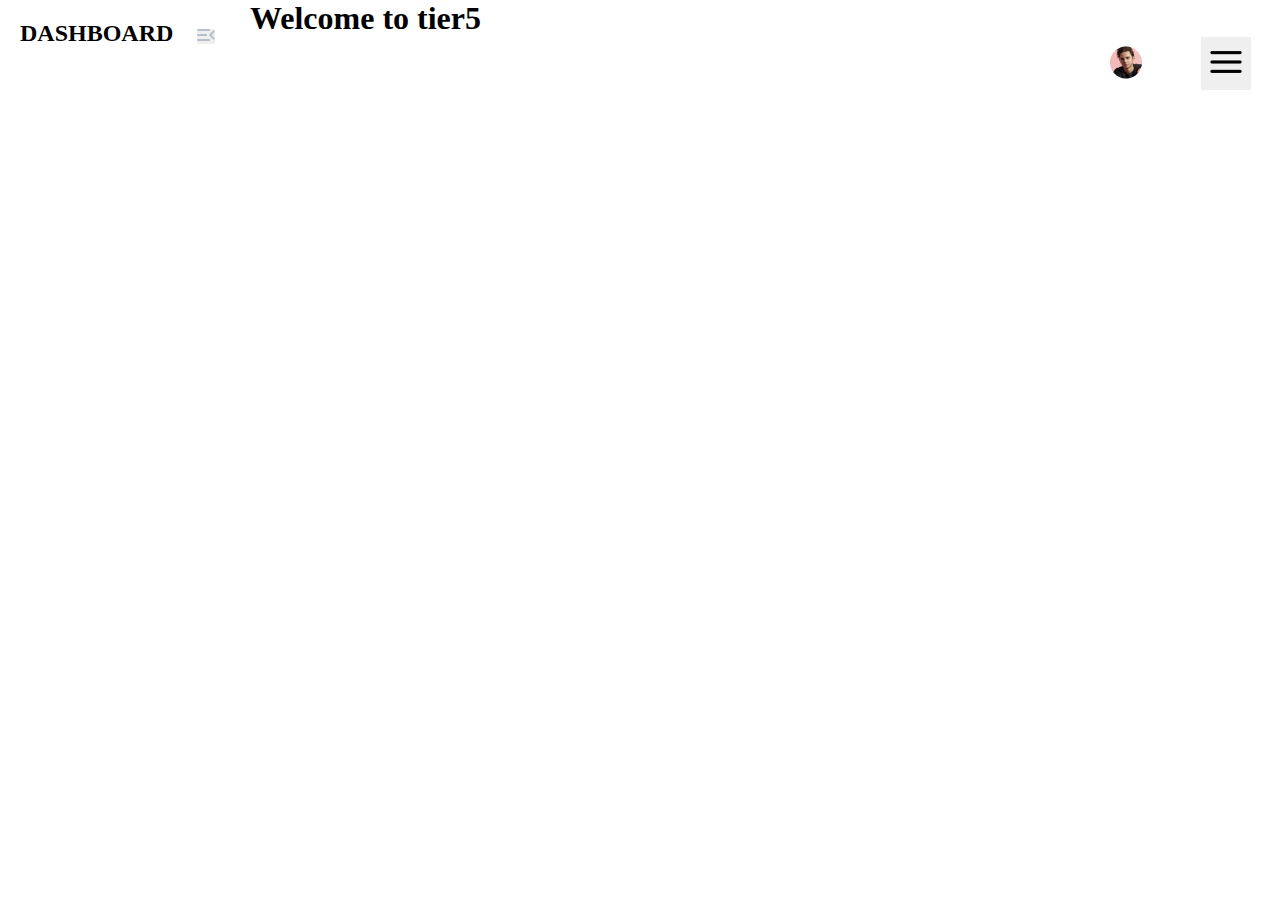
==== index.html @ 3dcf9d5b "dashboard is going on" ====
<!DOCTYPE html>
<html lang="en">
<head>
    <meta charset="UTF-8">
    <meta http-equiv="X-UA-Compatible" content="IE=edge">
    <meta name="viewport" content="width=device-width, initial-scale=1.0">
    <title>Log in Page</title>
    <link rel="stylesheet" href="./assets/style/style.css">
</head>
<body>

    <div class="container">
        
        <!-- form wrapper -->
        <div class="from-wrapper" style="display: none;">

            <form action="#" method="post" class="user-login-form" onsubmit="handleLogin(event)">
                <div class="img-wrapper">
                    <img src="./assets/avatar/1389952697.png" alt="Avatar" class="avatar">
                </div>
    
                <div class="login-wrapper">
                    <label for="u-email"><b>Email</b></label>
                    <input type="email" placeholder="Enter Email" name="u-email" id="u-email" required>
    
                    <label for="psw"><b>Password</b></label>
                    <input type="password" placeholder="Enter Password" name="psw" id="psw" required>
                        
                    <button type="submit" class="submit-btn">Login</button>
                    <label>
                    <input type="checkbox" checked="checked" name="remember"> Remember me
                    </label>
                </div>
    
                <div class="controls-wrapper" style="background-color:#f1f1f1">
                    <button type="button" class="cancelbtn">Cancel</button>
                    <span class="psw">Forgot <a href="#">password?</a></span>
                </div>
            </form>
            
        </div>
        
        <!-- loader -->
        <div id="loader" style="display: none;"></div>
        
        <!-- dashboard  -->
        <div class="dashboard">
            <header class="dashboard-header">
                <div class="dashboard-text-btn">
                    <h2>DASHBOARD</h2>
                    <span class="dashboard-btn">
                        <button>
                            <svg width="18" height="12" viewBox="0 0 18 12" fill="none" xmlns="http://www.w3.org/2000/svg">
                                <path d="M1.20374 12H12.2037C12.7537 12 13.2037 11.55 13.2037 11C13.2037 10.45 12.7537 10 12.2037 10H1.20374C0.653735 10 0.203735 10.45 0.203735 11C0.203735 11.55 0.653735 12 1.20374 12ZM1.20374 7H9.20374C9.75374 7 10.2037 6.55 10.2037 6C10.2037 5.45 9.75374 5 9.20374 5H1.20374C0.653735 5 0.203735 5.45 0.203735 6C0.203735 6.55 0.653735 7 1.20374 7ZM0.203735 1C0.203735 1.55 0.653735 2 1.20374 2H12.2037C12.7537 2 13.2037 1.55 13.2037 1C13.2037 0.45 12.7537 0 12.2037 0H1.20374C0.653735 0 0.203735 0.45 0.203735 1ZM17.5037 8.88L14.6237 6L17.5037 3.12C17.8937 2.73 17.8937 2.1 17.5037 1.71C17.1137 1.32 16.4837 1.32 16.0937 1.71L12.5037 5.3C12.1137 5.69 12.1137 6.32 12.5037 6.71L16.0937 10.3C16.4837 10.69 17.1137 10.69 17.5037 10.3C17.8837 9.91 17.8937 9.27 17.5037 8.88Z" fill="#B8BFCC"/>
                            </svg>
                                
                        </button>
                    </span>
                </div>

                <div class="dashboard-left-area">
                    <div class="dashboard-header-text">
                        <h1>Welcome to tier5</h1>
                    </div>
                    <div class="dashboard-menu">
                        <span class="user-image">
                            <img src="./assets/avatar/Avatar9.png" alt="user-image">
                        </span>
                        <div class="menu">
                            <button>
                                <span>
                                    <img src="./assets/avatar/2292434-200.png" alt="menu-icon">
                                </span>
                            </button>
                        </div>
                    </div>
                </div>
            </header>
        </div>
        
        <!-- table wrapper -->
        <div class="table-wrapper">
            <table class="item-table">
                <tr id="item">
                    <th></th>
                </tr>
            </table>
        </div>
        



    </div>
    <script src="./assets/js/index.js"></script>
    
</body>
</html>
---- assets/style/style.css ----
*,html,body{
    margin: 0px;
    padding: 0px;
    box-sizing: border-box;
    
}
html,body{
    
    height: 100%;
}
button{
    /* padding: 14px 20px;
    margin: 8px 0; */
    border: none;
    cursor: pointer;
}

.submit-btn {
    background-color: #04AA6D;
    color: white;
    padding: 14px 20px;
    margin: 8px 0;
    border: none;
    cursor: pointer;
    width: 100%;
  }
  
  button:hover {
    opacity: 0.8;
  }
.cancelbtn{
    width: auto;
  padding: 10px 18px;
  background-color: #f44336;
}
.psw{
    float: right;
  padding-top: 16px;
}
.container{
    height: 100%;
}
.login-header{
    height: 80px;
}
.from-wrapper{
    height: calc(100% - 80px);
}
.img-wrapper img{
    height: 80px;
    width: 80px;
}
.user-login-form{
    width: 35%;
    margin: auto;
}
.img-wrapper{
    display: block;
    width: 25%;
    margin: auto;
    text-align: center;
}
input[type=email], input[type=password] {
    width: 100%;
    padding: 12px 20px;
    margin: 8px 0;
    display: inline-block;
    border: 1px solid #ccc;
    box-sizing: border-box;
  }
#loader{
    width: 2rem;
    height: 2rem;
    border: 5px solid royalblue;
    border-top: 6px solid rosybrown;
    border-radius: 100%;
    margin: auto;
    visibility: hidden;
    animation: spin 1s infinite linear;

}
@keyframes spin {
    from {
        transform: rotate(0deg);

    }
    to{
        transform: rotate(360deg);
    }
}
#loader.display{
    visibility: visible;
}
.display-none{
    display: none;
}

.dashboard-header{
    height: 88px;
}
.dashboard-text-btn{
    float: left;
    width: 250px;
}
.dashboard-text-btn h2{
    display: inline-block;
    margin: 20px;
}

.dashboard-left-area{
    margin-left: 250px;
    /* display: flex;
    flex-direction: row;
    flex-wrap: wrap;
    align-content: center;
    justify-content: space-around;
    align-items: center; */
}
.menu img{
    width: 50px;
}
.dashboard-menu{
    float: right;
    width: 200px;
    display: flex;
    flex-direction: row;
    flex-wrap: wrap;
    justify-content: space-around;
    align-items: center;
}
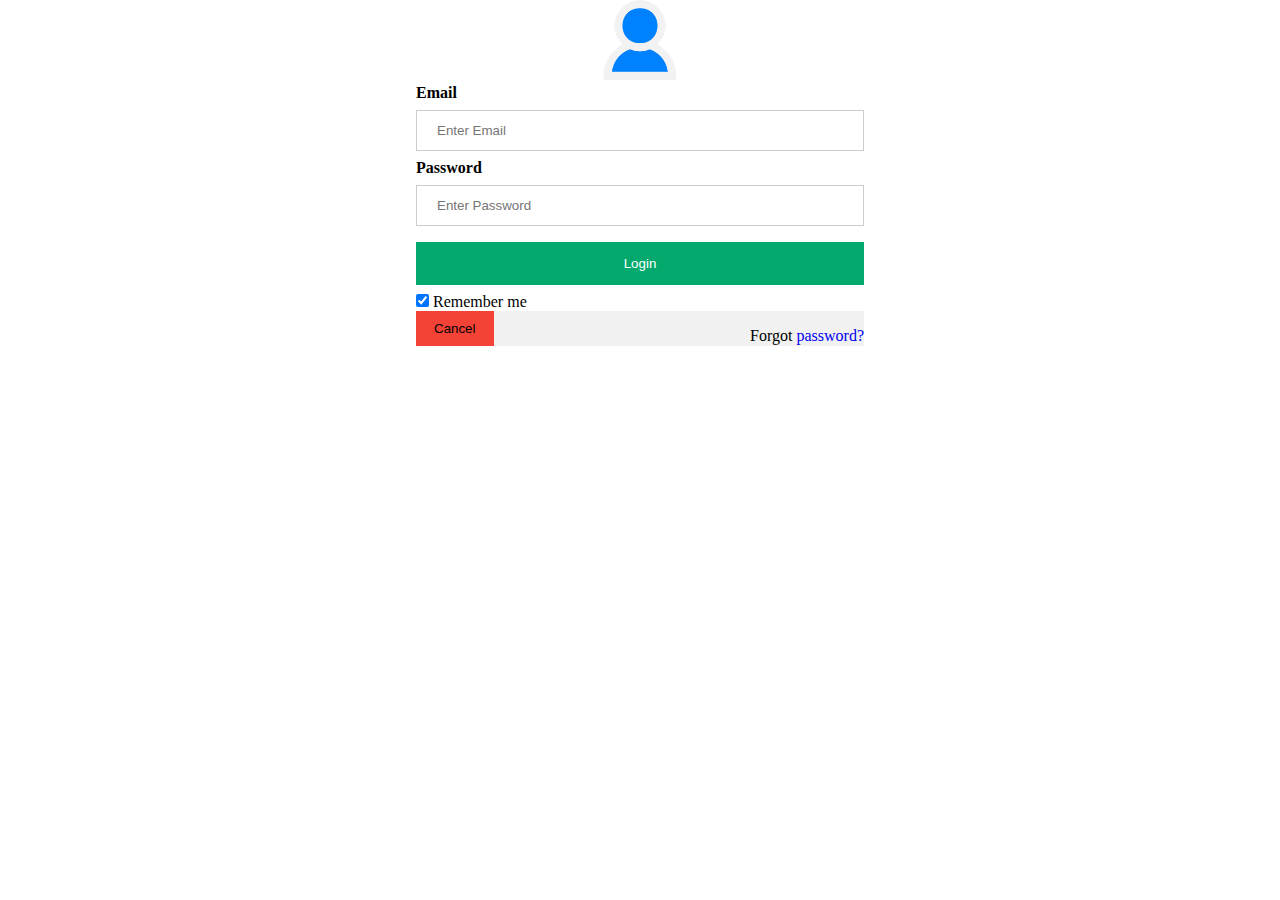
==== commit 5e655eb2: "dashboard is ready and commited" ====
--- a/index.html
+++ b/index.html
@@ -12,7 +12,7 @@
     <div class="container">
         
         <!-- form wrapper -->
-        <div class="from-wrapper" style="display: none;">
+        <div class="from-wrapper" >
 
             <form action="#" method="post" class="user-login-form" onsubmit="handleLogin(event)">
                 <div class="img-wrapper">
@@ -41,10 +41,11 @@
         </div>
         
         <!-- loader -->
-        <div id="loader" style="display: none;"></div>
+        <div id="loader" ></div>
         
         <!-- dashboard  -->
         <div class="dashboard">
+            <!-- dashboard header -->
             <header class="dashboard-header">
                 <div class="dashboard-text-btn">
                     <h2>DASHBOARD</h2>
@@ -67,25 +68,76 @@
                             <img src="./assets/avatar/Avatar9.png" alt="user-image">
                         </span>
                         <div class="menu">
-                            <button>
+                            <button onclick="openMenu()">
                                 <span>
                                     <img src="./assets/avatar/2292434-200.png" alt="menu-icon">
                                 </span>
                             </button>
+                            <div class="dropDown-content" id="dropDown">
+                                <a href="#">Personal Info</a>
+                                <a href="#">Settings</a>
+                                <a href="#">Profile</a>
+                                <a href="#">Logout</a>
+                            </div>
                         </div>
                     </div>
                 </div>
             </header>
+
+            <div class="bottom-container">
+                <div class="navigation-wrapper">
+                    <div class="user-info">
+                        <span class="user-image">
+                            <img src="./assets/avatar/Avatar9.png" alt="User-Image">
+                        </span>
+                        <div class="user-details">
+                            <h3>Alex Aleson</h3>
+                            <p>Software developer</p>
+                            <p>Kolkata, India</p>
+                        </div>
+
+                    </div>
+                    <div class="nvabar-wrapper">
+                        <nav class="navbar">
+                            <ul class="nav-content">
+                                <li class="nav-item"><a class="nav-link" href="#">Home</a></li>
+                                <li class="nav-item"><a class="nav-link" href="#">Profile</a></li>
+                                <li class="nav-item"><a class="nav-link" href="#">Contact Us</a></li>
+                                <li class="nav-item"><a class="nav-link" href="#">Dashboard</a></li>
+                            </ul>
+                        </nav>
+                    </div>
+                    
+
+                </div>
+                <div class="dashboard-content">
+                    <input type="text" id="myInput" onkeyup="searchFromTable()" placeholder="Search for names.." title="Type in a name">
+                    
+                    <h2>Public API Entries</h2>
+                    <!-- table wrapper -->
+                    <div class="table-wrapper">
+                        <table class="item-table">
+                            <tr >
+                                <th>API</th>
+                                <th>Auth</th>
+                                <th>Category</th>
+                                <th>Cors</th>
+                                <th>Description</th>
+                                <th>HTTPS</th>
+                                <th>link</th>
+                            </tr>
+                            <tr id="item">
+                                <td></td>
+                            </tr>
+                        </table>
+                    </div>
+                </div>
+            </div>
+
+
         </div>
         
-        <!-- table wrapper -->
-        <div class="table-wrapper">
-            <table class="item-table">
-                <tr id="item">
-                    <th></th>
-                </tr>
-            </table>
-        </div>
+        
         
 
 
--- a/assets/style/style.css
+++ b/assets/style/style.css
@@ -4,6 +4,14 @@
     box-sizing: border-box;
     
 }
+a{
+
+    text-decoration: none;
+
+}
+li{
+    list-style: none;
+}
 html,body{
     
     height: 100%;
@@ -13,6 +21,7 @@
     margin: 8px 0; */
     border: none;
     cursor: pointer;
+    background: transparent;
 }
 
 .submit-btn {
@@ -94,21 +103,32 @@
 .display-none{
     display: none;
 }
-
+.display-block{
+    display: block !important;
+}
 .dashboard-header{
     height: 88px;
+    border-bottom: 1px solid #e7e2e2;
 }
 .dashboard-text-btn{
     float: left;
     width: 250px;
+    height: 100%;
 }
 .dashboard-text-btn h2{
     display: inline-block;
     margin: 20px;
+}
+.dashboard{
+    height: 100%;
+    display: none;
 }
 
 .dashboard-left-area{
     margin-left: 250px;
+    text-align: center;
+    height: 100%;
+   
     /* display: flex;
     flex-direction: row;
     flex-wrap: wrap;
@@ -124,7 +144,87 @@
     width: 200px;
     display: flex;
     flex-direction: row;
-    flex-wrap: wrap;
     justify-content: space-around;
     align-items: center;
+}
+.dashboard-header-text{
+    /* margin-top: 20px; */
+    height: 100%;
+    display: inline-block;
+}
+.dashboard-header-text h1{
+    margin-top: 20px;
+}
+.dropDown-content{
+    
+    display: none;
+  position: absolute;
+  background-color: #f1f1f1;
+  min-width: 160px;
+  box-shadow: 0px 8px 16px 0px rgba(0,0,0,0.2);
+  z-index: 1;
+  right: 70px;
+  text-align: center;
+}
+.dropDown-content a{
+    color: black;
+  padding: 12px 16px;
+  text-decoration: none;
+  display: block;
+}
+.dropDown-content a:hover {
+    background-color: #ddd
+}
+.bottom-container{
+    height: calc(100% - 88px);
+}
+.navigation-wrapper{
+    float: left;
+    width: 250px;
+    border-right: 1px solid #ebebeb;
+    height: 100%;
+}
+.user-image{
+    margin-left: 40px;
+    margin-top: 15px;
+    display: inline-block;
+}
+.user-details{
+    float: right;
+    margin: 5px;
+}
+.user-details h3,p{
+    margin: 2px;
+}
+.user-info{
+    height: 110px;
+}
+.nvabar-wrapper{
+    height: calc(100% - 110px);
+}
+.nav-content{
+    display: flex;
+    flex-direction: column;
+    align-content: center;
+    justify-content: space-around;
+    align-items: center;
+    height: 100%;
+}
+.navbar{
+    height: 100%;
+}
+.nav-link{
+    color: #3b3c3b;
+    font-size: 25px;
+}
+.dashboard-content{
+    height: 100%;
+    margin-left: 250px;
+}
+.item-table{
+    border-collapse: collapse;
+  border-spacing: 0;
+  width: 100%;
+  border: 1px solid #ddd;
+  text-align: center;
 }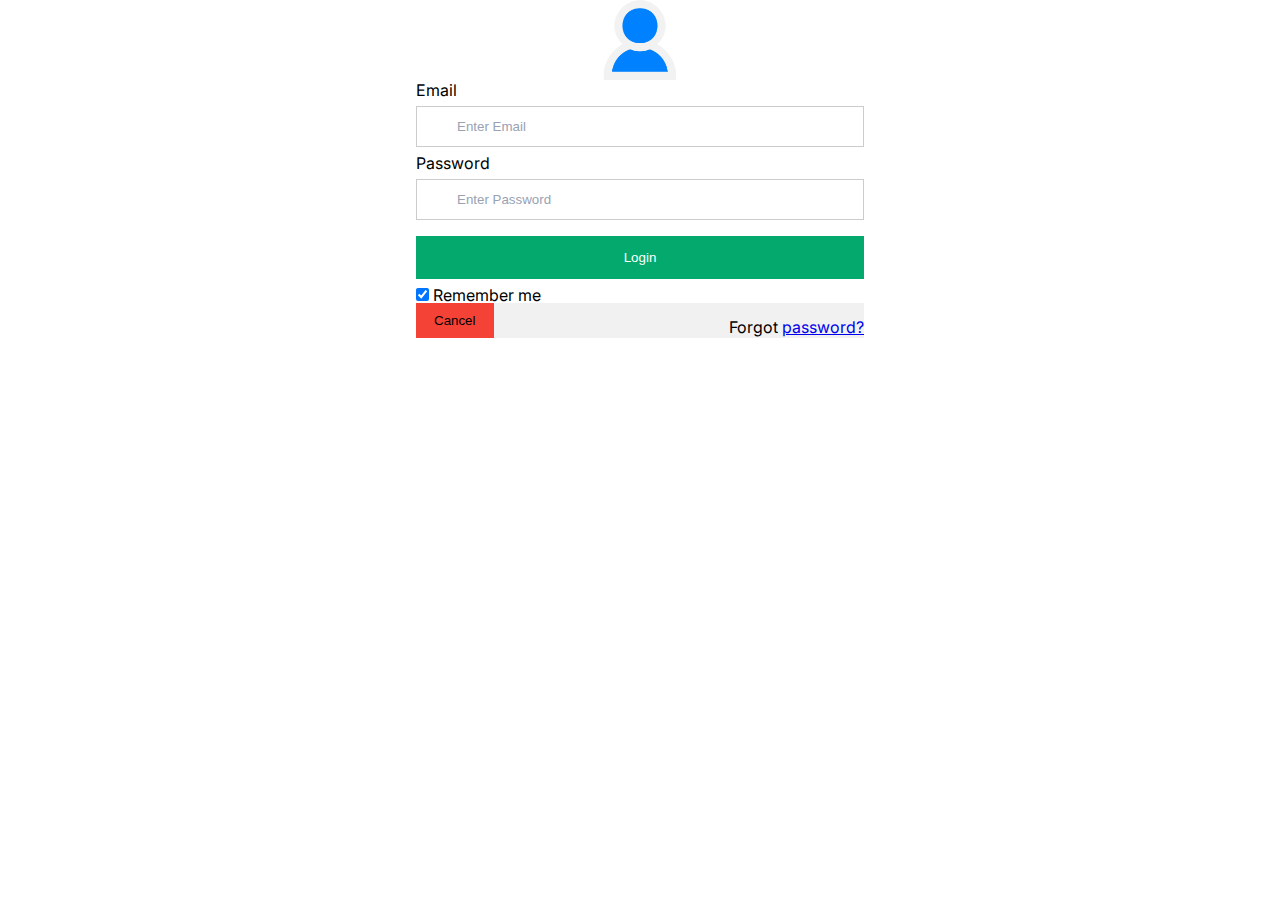
==== commit 8edba91c: "index2.js is created and updated" ====
--- a/index.html
+++ b/index.html
@@ -5,7 +5,12 @@
     <meta http-equiv="X-UA-Compatible" content="IE=edge">
     <meta name="viewport" content="width=device-width, initial-scale=1.0">
     <title>Log in Page</title>
+    <link rel="stylesheet" href="./assets/style/reset.css">
     <link rel="stylesheet" href="./assets/style/style.css">
+    <link rel="preconnect" href="https://fonts.googleapis.com">
+    <link rel="preconnect" href="https://fonts.gstatic.com" crossorigin>
+    <link href="https://fonts.googleapis.com/css2?family=Inter:wght@600;700;800;900&display=swap" rel="stylesheet">
+    
 </head>
 <body>
 
@@ -111,24 +116,25 @@
 
                 </div>
                 <div class="dashboard-content">
-                    <input type="text" id="myInput" onkeyup="searchFromTable()" placeholder="Search for names.." title="Type in a name">
+                    <div class="searchBar">
+                        <input type="text" id="myInput" onkeyup="searchFromTable()" placeholder="Search for API.." title="Type in a name">
+
+                    </div>
                     
                     <h2>Public API Entries</h2>
                     <!-- table wrapper -->
                     <div class="table-wrapper">
-                        <table class="item-table">
-                            <tr >
-                                <th>API</th>
-                                <th>Auth</th>
-                                <th>Category</th>
-                                <th>Cors</th>
-                                <th>Description</th>
-                                <th>HTTPS</th>
-                                <th>link</th>
+                        <table class="item-table" >
+                            <tr class="row-header">
+                                <th onclick="sortTable(0)">API</th>
+                                <th onclick="sortTable(1)">Description</th>
+                                <th onclick="sortTable(2)">Auth</th>
+                                <th onclick="sortTable(3)">HTTPS</th>
+                                <th onclick="sortTable(4)">Cors</th>
+                                <th onclick="sortTable(5)">link</th>
+                                <th onclick="sortTable(6)">Category</th>
                             </tr>
-                            <tr id="item">
-                                <td></td>
-                            </tr>
+                            
                         </table>
                     </div>
                 </div>
@@ -143,7 +149,7 @@
 
 
     </div>
-    <script src="./assets/js/index.js"></script>
+    <script src="./index2.js"></script>
     
 </body>
 </html>--- a/assets/style/style.css
+++ b/assets/style/style.css
@@ -3,18 +3,20 @@
     padding: 0px;
     box-sizing: border-box;
     
+    
+}
+html,body{
+    
+    height: 100%;
+    font-family: 'Inter', sans-serif;
 }
 a{
 
-    text-decoration: none;
+    /* text-decoration: none; */
 
 }
 li{
     list-style: none;
-}
-html,body{
-    
-    height: 100%;
 }
 button{
     /* padding: 14px 20px;
@@ -114,14 +116,19 @@
     float: left;
     width: 250px;
     height: 100%;
+    border-right: 1px solid #e7e2e2;
 }
 .dashboard-text-btn h2{
+    font-size: 20px;
     display: inline-block;
     margin: 20px;
+    font-weight: 700;
+    line-height: 28px;
 }
 .dashboard{
     height: 100%;
     display: none;
+    background: #F7F8FA;
 }
 
 .dashboard-left-area{
@@ -146,6 +153,7 @@
     flex-direction: row;
     justify-content: space-around;
     align-items: center;
+    height: 100%;
 }
 .dashboard-header-text{
     /* margin-top: 20px; */
@@ -186,18 +194,41 @@
 }
 .user-image{
     margin-left: 40px;
-    margin-top: 15px;
+    /* margin-top: 15px; */
     display: inline-block;
-}
+    /* margin-top: 20px; */
+}
+/* .user-info .user-image{
+    margin-top: 20px;
+} */
 .user-details{
     float: right;
-    margin: 5px;
+    margin: 5px 25px;
+}
+.user-details h3{
+    font-weight: 700;
+    font-size: 12px;
+    line-height: 20px;
 }
 .user-details h3,p{
     margin: 2px;
 }
+.user-details p{
+    font-weight: 700;
+    font-size: 11px;
+    line-height: 16px;
+    color: #B8BFCC;
+
+}
 .user-info{
     height: 110px;
+    border-bottom: 1px solid #e7e2e2;
+    display: flex;
+    flex-direction: row;
+    flex-wrap: nowrap;
+    align-content: center;
+    justify-content: center;
+    align-items: center;
 }
 .nvabar-wrapper{
     height: calc(100% - 110px);
@@ -214,17 +245,74 @@
     height: 100%;
 }
 .nav-link{
-    color: #3b3c3b;
-    font-size: 25px;
+    color: #869abf;
+    font-size: 20px;
+    font-weight: 800;
+    line-height: 30px;
 }
 .dashboard-content{
     height: 100%;
     margin-left: 250px;
+    overflow: scroll;
+}
+.dashboard-content h2{
+    margin-left: 50px;
+    margin-bottom: 35px;
+    margin-top: 25px;
+    font-size: 30px;
+    font-weight: 400;
+    color: #a5a5a5;
+}
+.cell-style{
+    color: #9a9e76;
+    font-size: 12px;
+    line-height: 20px;
+    font-weight: 400;
+    border: 1px solid gray;
+    padding: 2px;
+    margin: 2px;
+}
+.searchBar{
+    text-align: center;
+    width: 50%;
+    margin: 10px auto;
+}
+.searchBar input{
+    width: 100%;
+    outline: none;
+    border: none;
+    border-radius: 8px;
+    height: 35px;
+}
+::placeholder{
+       color: #98A2B3;
+       padding-left: 20px;
 }
 .item-table{
     border-collapse: collapse;
   border-spacing: 0;
   width: 100%;
-  border: 1px solid #ddd;
+  border: 1px solid gray;
   text-align: center;
+  font-size: 18px;
+}
+.item-table tr{
+    border-bottom: 1px solid gray;
+}
+.item-table th {
+    background-color: rgb(143, 142, 141);
+    padding: 12px;
+}
+.item-table td{
+    padding: 12px;
+}
+.item-table tr.row-header, .item-table tr:hover{
+    background-color: #f1f1f1;
+    cursor: pointer;
+}
+.row-header th{
+    border: 1px solid gray;
+}
+.color-red{
+    background-color: #f44336;
 }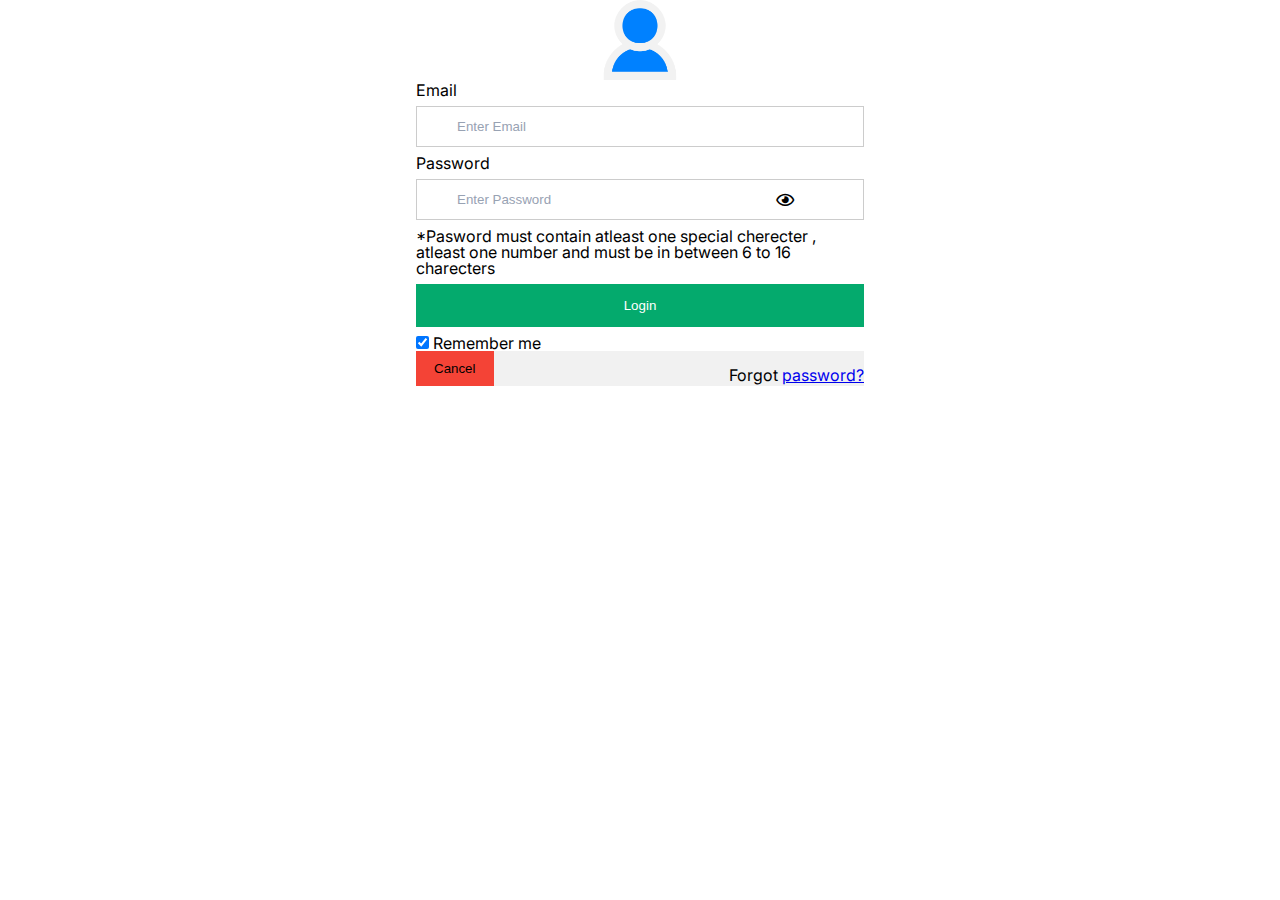
==== commit 31c28727: "3 pages are done index dashboard and profile" ====
--- a/index.html
+++ b/index.html
@@ -1,155 +1,84 @@
 <!DOCTYPE html>
 <html lang="en">
-<head>
-    <meta charset="UTF-8">
-    <meta http-equiv="X-UA-Compatible" content="IE=edge">
-    <meta name="viewport" content="width=device-width, initial-scale=1.0">
+  <head>
+    <meta charset="UTF-8" />
+    <meta http-equiv="X-UA-Compatible" content="IE=edge" />
+    <meta name="viewport" content="width=device-width, initial-scale=1.0" />
     <title>Log in Page</title>
-    <link rel="stylesheet" href="./assets/style/reset.css">
-    <link rel="stylesheet" href="./assets/style/style.css">
-    <link rel="preconnect" href="https://fonts.googleapis.com">
-    <link rel="preconnect" href="https://fonts.gstatic.com" crossorigin>
-    <link href="https://fonts.googleapis.com/css2?family=Inter:wght@600;700;800;900&display=swap" rel="stylesheet">
-    
-</head>
-<body>
+    <link rel="stylesheet" href="./assets/style/reset.css" />
+    <link rel="stylesheet" href="./assets/style/style.css" />
+    <link rel="preconnect" href="https://fonts.googleapis.com" />
+    <link rel="preconnect" href="https://fonts.gstatic.com" crossorigin />
+    <link
+      href="https://fonts.googleapis.com/css2?family=Inter:wght@600;700;800;900&display=swap"
+      rel="stylesheet"
+    />
+    <link
+      rel="stylesheet"
+      href="https://cdnjs.cloudflare.com/ajax/libs/font-awesome/5.13.0/css/all.min.css"
+    />
+  </head>
+  <body>
+    <div class="container">
+      <!-- form wrapper -->
+      <div class="from-wrapper">
+        <form
+          action="#"
+          method="post"
+          class="user-login-form"
+          onsubmit="handleLogin(event)"
+        >
+          <div class="img-wrapper">
+            <img
+              src="./assets/avatar/1389952697.png"
+              alt="Avatar"
+              class="avatar"
+            />
+          </div>
 
-    <div class="container">
-        
-        <!-- form wrapper -->
-        <div class="from-wrapper" >
+          <div class="login-wrapper">
+            <label for="u-email"><b>Email</b></label>
+            <input
+              type="email"
+              placeholder="Enter Email"
+              name="u-email"
+              id="u-email"
+              required
+            />
 
-            <form action="#" method="post" class="user-login-form" onsubmit="handleLogin(event)">
-                <div class="img-wrapper">
-                    <img src="./assets/avatar/1389952697.png" alt="Avatar" class="avatar">
-                </div>
-    
-                <div class="login-wrapper">
-                    <label for="u-email"><b>Email</b></label>
-                    <input type="email" placeholder="Enter Email" name="u-email" id="u-email" required>
-    
-                    <label for="psw"><b>Password</b></label>
-                    <input type="password" placeholder="Enter Password" name="psw" id="psw" required>
-                        
-                    <button type="submit" class="submit-btn">Login</button>
-                    <label>
-                    <input type="checkbox" checked="checked" name="remember"> Remember me
-                    </label>
-                </div>
-    
-                <div class="controls-wrapper" style="background-color:#f1f1f1">
-                    <button type="button" class="cancelbtn">Cancel</button>
-                    <span class="psw">Forgot <a href="#">password?</a></span>
-                </div>
-            </form>
-            
-        </div>
-        
-        <!-- loader -->
-        <div id="loader" ></div>
-        
-        <!-- dashboard  -->
-        <div class="dashboard">
-            <!-- dashboard header -->
-            <header class="dashboard-header">
-                <div class="dashboard-text-btn">
-                    <h2>DASHBOARD</h2>
-                    <span class="dashboard-btn">
-                        <button>
-                            <svg width="18" height="12" viewBox="0 0 18 12" fill="none" xmlns="http://www.w3.org/2000/svg">
-                                <path d="M1.20374 12H12.2037C12.7537 12 13.2037 11.55 13.2037 11C13.2037 10.45 12.7537 10 12.2037 10H1.20374C0.653735 10 0.203735 10.45 0.203735 11C0.203735 11.55 0.653735 12 1.20374 12ZM1.20374 7H9.20374C9.75374 7 10.2037 6.55 10.2037 6C10.2037 5.45 9.75374 5 9.20374 5H1.20374C0.653735 5 0.203735 5.45 0.203735 6C0.203735 6.55 0.653735 7 1.20374 7ZM0.203735 1C0.203735 1.55 0.653735 2 1.20374 2H12.2037C12.7537 2 13.2037 1.55 13.2037 1C13.2037 0.45 12.7537 0 12.2037 0H1.20374C0.653735 0 0.203735 0.45 0.203735 1ZM17.5037 8.88L14.6237 6L17.5037 3.12C17.8937 2.73 17.8937 2.1 17.5037 1.71C17.1137 1.32 16.4837 1.32 16.0937 1.71L12.5037 5.3C12.1137 5.69 12.1137 6.32 12.5037 6.71L16.0937 10.3C16.4837 10.69 17.1137 10.69 17.5037 10.3C17.8837 9.91 17.8937 9.27 17.5037 8.88Z" fill="#B8BFCC"/>
-                            </svg>
-                                
-                        </button>
-                    </span>
-                </div>
+            <label for="psw"><b>Password</b></label>
+            <input
+              type="password"
+              placeholder="Enter Password"
+              name="psw"
+              id="psw"
+              required
+            />
+            <!-- eye icon -->
+            <i
+              class="far fa-eye eye-icon"
+              id="togglePassword"
+              onclick="togglePassword()"
+            ></i>
+            <span class="badge"
+              >*Pasword must contain atleast one special cherecter , atleast one
+              number and must be in between 6 to 16 charecters</span
+            >
+          </div>
 
-                <div class="dashboard-left-area">
-                    <div class="dashboard-header-text">
-                        <h1>Welcome to tier5</h1>
-                    </div>
-                    <div class="dashboard-menu">
-                        <span class="user-image">
-                            <img src="./assets/avatar/Avatar9.png" alt="user-image">
-                        </span>
-                        <div class="menu">
-                            <button onclick="openMenu()">
-                                <span>
-                                    <img src="./assets/avatar/2292434-200.png" alt="menu-icon">
-                                </span>
-                            </button>
-                            <div class="dropDown-content" id="dropDown">
-                                <a href="#">Personal Info</a>
-                                <a href="#">Settings</a>
-                                <a href="#">Profile</a>
-                                <a href="#">Logout</a>
-                            </div>
-                        </div>
-                    </div>
-                </div>
-            </header>
+          <button type="submit" class="submit-btn">Login</button>
+          <label>
+            <input type="checkbox" checked="checked" name="remember" /> Remember
+            me
+          </label>
 
-            <div class="bottom-container">
-                <div class="navigation-wrapper">
-                    <div class="user-info">
-                        <span class="user-image">
-                            <img src="./assets/avatar/Avatar9.png" alt="User-Image">
-                        </span>
-                        <div class="user-details">
-                            <h3>Alex Aleson</h3>
-                            <p>Software developer</p>
-                            <p>Kolkata, India</p>
-                        </div>
-
-                    </div>
-                    <div class="nvabar-wrapper">
-                        <nav class="navbar">
-                            <ul class="nav-content">
-                                <li class="nav-item"><a class="nav-link" href="#">Home</a></li>
-                                <li class="nav-item"><a class="nav-link" href="#">Profile</a></li>
-                                <li class="nav-item"><a class="nav-link" href="#">Contact Us</a></li>
-                                <li class="nav-item"><a class="nav-link" href="#">Dashboard</a></li>
-                            </ul>
-                        </nav>
-                    </div>
-                    
-
-                </div>
-                <div class="dashboard-content">
-                    <div class="searchBar">
-                        <input type="text" id="myInput" onkeyup="searchFromTable()" placeholder="Search for API.." title="Type in a name">
-
-                    </div>
-                    
-                    <h2>Public API Entries</h2>
-                    <!-- table wrapper -->
-                    <div class="table-wrapper">
-                        <table class="item-table" >
-                            <tr class="row-header">
-                                <th onclick="sortTable(0)">API</th>
-                                <th onclick="sortTable(1)">Description</th>
-                                <th onclick="sortTable(2)">Auth</th>
-                                <th onclick="sortTable(3)">HTTPS</th>
-                                <th onclick="sortTable(4)">Cors</th>
-                                <th onclick="sortTable(5)">link</th>
-                                <th onclick="sortTable(6)">Category</th>
-                            </tr>
-                            
-                        </table>
-                    </div>
-                </div>
-            </div>
-
-
-        </div>
-        
-        
-        
-
-
-
+          <div class="controls-wrapper" style="background-color: #f1f1f1">
+            <button type="button" class="cancelbtn">Cancel</button>
+            <span class="psw">Forgot <a href="#">password?</a></span>
+          </div>
+        </form>
+      </div>
     </div>
-    <script src="./index2.js"></script>
-    
-</body>
-</html>+    <script src="./assets/js/index.js"></script>
+  </body>
+</html>
--- a/assets/style/style.css
+++ b/assets/style/style.css
@@ -1,318 +1,407 @@
-*,html,body{
-    margin: 0px;
-    padding: 0px;
-    box-sizing: border-box;
-    
-    
-}
-html,body{
-    
-    height: 100%;
-    font-family: 'Inter', sans-serif;
-}
-a{
-
-    /* text-decoration: none; */
-
-}
-li{
-    list-style: none;
-}
-button{
-    /* padding: 14px 20px;
-    margin: 8px 0; */
-    border: none;
-    cursor: pointer;
-    background: transparent;
+*,
+html,
+body {
+  margin: 0px;
+  padding: 0px;
+  box-sizing: border-box;
+}
+html,
+body {
+  height: 100%;
+  font-family: "Inter", sans-serif;
+}
+a {
+  /* text-decoration: none; */
+}
+li {
+  list-style: none;
+}
+button {
+  border: none;
+  cursor: pointer;
+  background: transparent;
 }
 
 .submit-btn {
-    background-color: #04AA6D;
-    color: white;
-    padding: 14px 20px;
-    margin: 8px 0;
-    border: none;
-    cursor: pointer;
-    width: 100%;
-  }
-  
-  button:hover {
-    opacity: 0.8;
-  }
-.cancelbtn{
-    width: auto;
+  background-color: #04aa6d;
+  color: white;
+  padding: 14px 20px;
+  margin: 8px 0;
+  border: none;
+  cursor: pointer;
+  width: 100%;
+}
+
+button:hover {
+  opacity: 0.8;
+}
+.cancelbtn {
+  width: auto;
   padding: 10px 18px;
   background-color: #f44336;
 }
-.psw{
-    float: right;
+.psw {
+  float: right;
   padding-top: 16px;
 }
-.container{
-    height: 100%;
-}
-.login-header{
-    height: 80px;
-}
-.from-wrapper{
-    height: calc(100% - 80px);
-}
-.img-wrapper img{
-    height: 80px;
-    width: 80px;
-}
-.user-login-form{
-    width: 35%;
-    margin: auto;
-}
-.img-wrapper{
-    display: block;
-    width: 25%;
-    margin: auto;
-    text-align: center;
-}
-input[type=email], input[type=password] {
-    width: 100%;
-    padding: 12px 20px;
-    margin: 8px 0;
-    display: inline-block;
-    border: 1px solid #ccc;
-    box-sizing: border-box;
-  }
-#loader{
-    width: 2rem;
-    height: 2rem;
-    border: 5px solid royalblue;
-    border-top: 6px solid rosybrown;
-    border-radius: 100%;
-    margin: auto;
-    visibility: hidden;
-    animation: spin 1s infinite linear;
-
+.container {
+  height: 100%;
+}
+.login-header {
+  height: 80px;
+}
+.from-wrapper {
+  height: calc(100% - 80px);
+}
+.img-wrapper img {
+  height: 80px;
+  width: 80px;
+}
+.user-login-form {
+  width: 35%;
+  margin: auto;
+}
+.img-wrapper {
+  display: block;
+  width: 25%;
+  margin: auto;
+  text-align: center;
+}
+input[type="email"],
+input[type="password"],
+input[type="text"] {
+  width: 100%;
+  padding: 12px 20px;
+  margin: 8px 0;
+  display: inline-block;
+  border: 1px solid #ccc;
+  box-sizing: border-box;
+}
+
+/* dashboard.html style  */
+#loader {
+  position: absolute;
+  top: 150px;
+  left: 50%;
+  width: 2rem;
+  height: 2rem;
+  border: 5px solid royalblue;
+  border-top: 6px solid rosybrown;
+  border-radius: 100%;
+  margin: auto;
+  display: none;
+  animation: spin 1s infinite linear;
 }
 @keyframes spin {
-    from {
-        transform: rotate(0deg);
-
-    }
-    to{
-        transform: rotate(360deg);
-    }
-}
-#loader.display{
-    visibility: visible;
-}
-.display-none{
-    display: none;
-}
-.display-block{
-    display: block !important;
-}
-.dashboard-header{
-    height: 88px;
-    border-bottom: 1px solid #e7e2e2;
-}
-.dashboard-text-btn{
-    float: left;
-    width: 250px;
-    height: 100%;
-    border-right: 1px solid #e7e2e2;
-}
-.dashboard-text-btn h2{
-    font-size: 20px;
-    display: inline-block;
-    margin: 20px;
-    font-weight: 700;
-    line-height: 28px;
-}
-.dashboard{
-    height: 100%;
-    display: none;
-    background: #F7F8FA;
-}
-
-.dashboard-left-area{
-    margin-left: 250px;
-    text-align: center;
-    height: 100%;
+  from {
+    transform: rotate(0deg);
+  }
+  to {
+    transform: rotate(360deg);
+  }
+}
+.overflow-x-hidden{
+    overflow-x: hidden !important;
+}
+::-webkit-scrollbar {
+    width: 8px;
+  }
+
+  /* Track */
+  ::-webkit-scrollbar-track {
+    box-shadow: inset 0 0 0 rgb(172, 169, 169); 
+    border-radius: 10px;
+  }
    
-    /* display: flex;
-    flex-direction: row;
-    flex-wrap: wrap;
-    align-content: center;
-    justify-content: space-around;
-    align-items: center; */
-}
-.menu img{
-    width: 50px;
-}
-.dashboard-menu{
-    float: right;
-    width: 200px;
-    display: flex;
-    flex-direction: row;
-    justify-content: space-around;
-    align-items: center;
-    height: 100%;
-}
-.dashboard-header-text{
-    /* margin-top: 20px; */
-    height: 100%;
-    display: inline-block;
-}
-.dashboard-header-text h1{
-    margin-top: 20px;
-}
-.dropDown-content{
-    
-    display: none;
+  /* Handle */
+  ::-webkit-scrollbar-thumb {
+    background: rgb(167, 165, 165); 
+    border-radius: 10px;
+  }
+  
+  /* Handle on hover */
+  ::-webkit-scrollbar-thumb:hover {
+    background: #c4c1c1; 
+  }
+#loader.display {
+  display: inline-block;
+}
+.display-none {
+  display: none;
+}
+.display-block {
+  display: block !important;
+}
+.dashboard-header {
+  height: 88px;
+  border-bottom: 1px solid #e7e2e2;
+}
+.dashboard-text-btn {
+  float: left;
+  width: 250px;
+  height: 100%;
+  border-right: 1px solid #e7e2e2;
+}
+.dashboard-text-btn h2 {
+  font-size: 20px;
+  display: inline-block;
+  margin: 20px;
+  font-weight: 700;
+  line-height: 28px;
+}
+.dashboard {
+  height: 100%;
+  background: #f7f8fa;
+}
+
+.dashboard-left-area {
+  margin-left: 250px;
+  text-align: center;
+  height: 100%;
+}
+.menu img {
+  width: 50px;
+}
+.dashboard-menu {
+  float: right;
+  width: 200px;
+  display: flex;
+  flex-direction: row;
+  justify-content: space-around;
+  align-items: center;
+  height: 100%;
+}
+.table-wrapper {
+  position: relative;
+}
+.dashboard-header-text {
+  /* margin-top: 20px; */
+  height: 100%;
+  display: inline-block;
+}
+.dashboard-header-text h1 {
+  margin-top: 20px;
+  font-size: 55px;
+  color: #9d9995;
+  line-height: 70px;
+  font-weight: 800;
+}
+.login-wrapper {
+  position: relative;
+}
+.eye-icon {
+  position: absolute;
+  right: 70px;
+  top: 110px;
+}
+.dropDown-content {
+  display: none;
   position: absolute;
   background-color: #f1f1f1;
   min-width: 160px;
-  box-shadow: 0px 8px 16px 0px rgba(0,0,0,0.2);
+  box-shadow: 0px 8px 16px 0px rgba(0, 0, 0, 0.2);
   z-index: 1;
   right: 70px;
   text-align: center;
 }
-.dropDown-content a{
-    color: black;
+.dropDown-content a {
+  color: black;
   padding: 12px 16px;
   text-decoration: none;
   display: block;
 }
 .dropDown-content a:hover {
-    background-color: #ddd
-}
-.bottom-container{
-    height: calc(100% - 88px);
-}
-.navigation-wrapper{
-    float: left;
-    width: 250px;
-    border-right: 1px solid #ebebeb;
-    height: 100%;
-}
-.user-image{
-    margin-left: 40px;
-    /* margin-top: 15px; */
-    display: inline-block;
-    /* margin-top: 20px; */
-}
-/* .user-info .user-image{
-    margin-top: 20px;
-} */
-.user-details{
-    float: right;
-    margin: 5px 25px;
-}
-.user-details h3{
-    font-weight: 700;
-    font-size: 12px;
-    line-height: 20px;
-}
-.user-details h3,p{
-    margin: 2px;
-}
-.user-details p{
-    font-weight: 700;
-    font-size: 11px;
-    line-height: 16px;
-    color: #B8BFCC;
-
-}
-.user-info{
-    height: 110px;
-    border-bottom: 1px solid #e7e2e2;
-    display: flex;
-    flex-direction: row;
-    flex-wrap: nowrap;
-    align-content: center;
-    justify-content: center;
-    align-items: center;
-}
-.nvabar-wrapper{
-    height: calc(100% - 110px);
-}
-.nav-content{
-    display: flex;
-    flex-direction: column;
-    align-content: center;
-    justify-content: space-around;
-    align-items: center;
-    height: 100%;
-}
-.navbar{
-    height: 100%;
-}
-.nav-link{
-    color: #869abf;
-    font-size: 20px;
-    font-weight: 800;
-    line-height: 30px;
-}
-.dashboard-content{
-    height: 100%;
-    margin-left: 250px;
-    overflow: scroll;
-}
-.dashboard-content h2{
-    margin-left: 50px;
-    margin-bottom: 35px;
-    margin-top: 25px;
-    font-size: 30px;
-    font-weight: 400;
-    color: #a5a5a5;
-}
-.cell-style{
-    color: #9a9e76;
-    font-size: 12px;
-    line-height: 20px;
-    font-weight: 400;
-    border: 1px solid gray;
-    padding: 2px;
-    margin: 2px;
-}
-.searchBar{
-    text-align: center;
-    width: 50%;
-    margin: 10px auto;
-}
-.searchBar input{
-    width: 100%;
-    outline: none;
-    border: none;
-    border-radius: 8px;
-    height: 35px;
-}
-::placeholder{
-       color: #98A2B3;
-       padding-left: 20px;
-}
-.item-table{
-    border-collapse: collapse;
+  background-color: #ddd;
+}
+.bottom-container {
+  height: calc(100% - 88px);
+}
+.navigation-wrapper {
+  float: left;
+  width: 250px;
+  border-right: 1px solid #ebebeb;
+  height: 100%;
+}
+.user-image {
+  margin-left: 40px;
+  display: inline-block;
+}
+.user-image img {
+  border-radius: 50%;
+}
+
+.user-details {
+  float: right;
+  margin: 5px 25px;
+}
+.user-details h3 {
+  font-weight: 700;
+  font-size: 12px;
+  line-height: 20px;
+}
+.user-details h3,
+p {
+  margin: 2px;
+}
+.user-details p {
+  font-weight: 700;
+  font-size: 11px;
+  line-height: 16px;
+  color: #b8bfcc;
+}
+.user-info {
+  height: 110px;
+  border-bottom: 1px solid #e7e2e2;
+  display: flex;
+  flex-direction: row;
+  flex-wrap: nowrap;
+  align-content: center;
+  justify-content: center;
+  align-items: center;
+}
+.nvabar-wrapper {
+  height: calc(100% - 110px);
+}
+.nav-content {
+  display: flex;
+  flex-direction: column;
+  align-content: center;
+  justify-content: space-around;
+  align-items: center;
+  height: 100%;
+}
+.navbar {
+  height: 100%;
+}
+.nav-link {
+  color: #869abf;
+  font-size: 20px;
+  font-weight: 800;
+  line-height: 30px;
+  text-decoration: none;
+}
+.dashboard-content {
+  height: 100%;
+  margin-left: 250px;
+  overflow: scroll;
+}
+.dashboard-content h2 {
+  margin-left: 50px;
+  margin-bottom: 35px;
+  margin-top: 25px;
+  font-size: 30px;
+  font-weight: 400;
+  color: #a5a5a5;
+}
+.cell-style {
+  color: #9a9e76;
+  font-size: 12px;
+  line-height: 20px;
+  font-weight: 400;
+  border: 1px solid gray;
+  padding: 2px;
+  margin: 2px;
+}
+.searchBar {
+  text-align: center;
+  width: 50%;
+  margin: 10px auto;
+}
+.searchBar input {
+  width: 100%;
+  outline: none;
+  border: none;
+  border-radius: 8px;
+  height: 35px;
+}
+::placeholder {
+  color: #98a2b3;
+  padding-left: 20px;
+}
+.item-table {
+  border-collapse: collapse;
   border-spacing: 0;
   width: 100%;
   border: 1px solid gray;
   text-align: center;
   font-size: 18px;
-}
-.item-table tr{
-    border-bottom: 1px solid gray;
+  
+}
+.item-table tr {
+  border-bottom: 1px solid gray;
 }
 .item-table th {
-    background-color: rgb(143, 142, 141);
-    padding: 12px;
-}
-.item-table td{
-    padding: 12px;
-}
-.item-table tr.row-header, .item-table tr:hover{
-    background-color: #f1f1f1;
-    cursor: pointer;
-}
-.row-header th{
-    border: 1px solid gray;
-}
-.color-red{
-    background-color: #f44336;
-}+  background-color: rgb(143, 142, 141);
+  padding: 5px 35px;
+}
+.item-table td {
+  padding: 12px;
+}
+.item-table tr.row-header,
+.item-table tr:hover {
+  background-color: #f1f1f1;
+  cursor: pointer;
+}
+.row-header th {
+  border: 1px solid gray;
+  position: relative;
+}
+.row-header th button {
+  position: absolute;
+  right: 15px;
+}
+.color-red {
+  background-color: #f44336;
+}
+.modified-cell-true {
+  background-color: #04aa6d;
+  text-transform: capitalize;
+}
+.modified-cell-false {
+  text-transform: capitalize;
+  background-color: #f44336;
+}
+.modified-cell-unknown {
+  text-transform: capitalize;
+  background-color: #5e3431;
+  color: #04aa6d;
+}
+
+/* *********************************************** */
+
+/* profile.html css */
+.user-profile {
+  display: inline-block;
+  margin-top: 20px;
+  font-size: 18px;
+  font-weight: 700;
+  line-height: 30px;
+  color: #7e7e7e;
+  width: 100%;
+  position: relative;
+}
+.text-transform {
+  text-transform: capitalize;
+}
+.user-profile-details {
+  width: 30%;
+  text-align: left;
+}
+.user-profile span {
+  display: inline-block;
+}
+.float-left {
+  float: left;
+}
+.user-address {
+  display: inline-block;
+  margin-left: 5px;
+  padding: 5px;
+  left: 100px;
+}
+.u-address {
+  display: inline-block;
+}
+.userinformation {
+  margin-left: 50px;
+}
